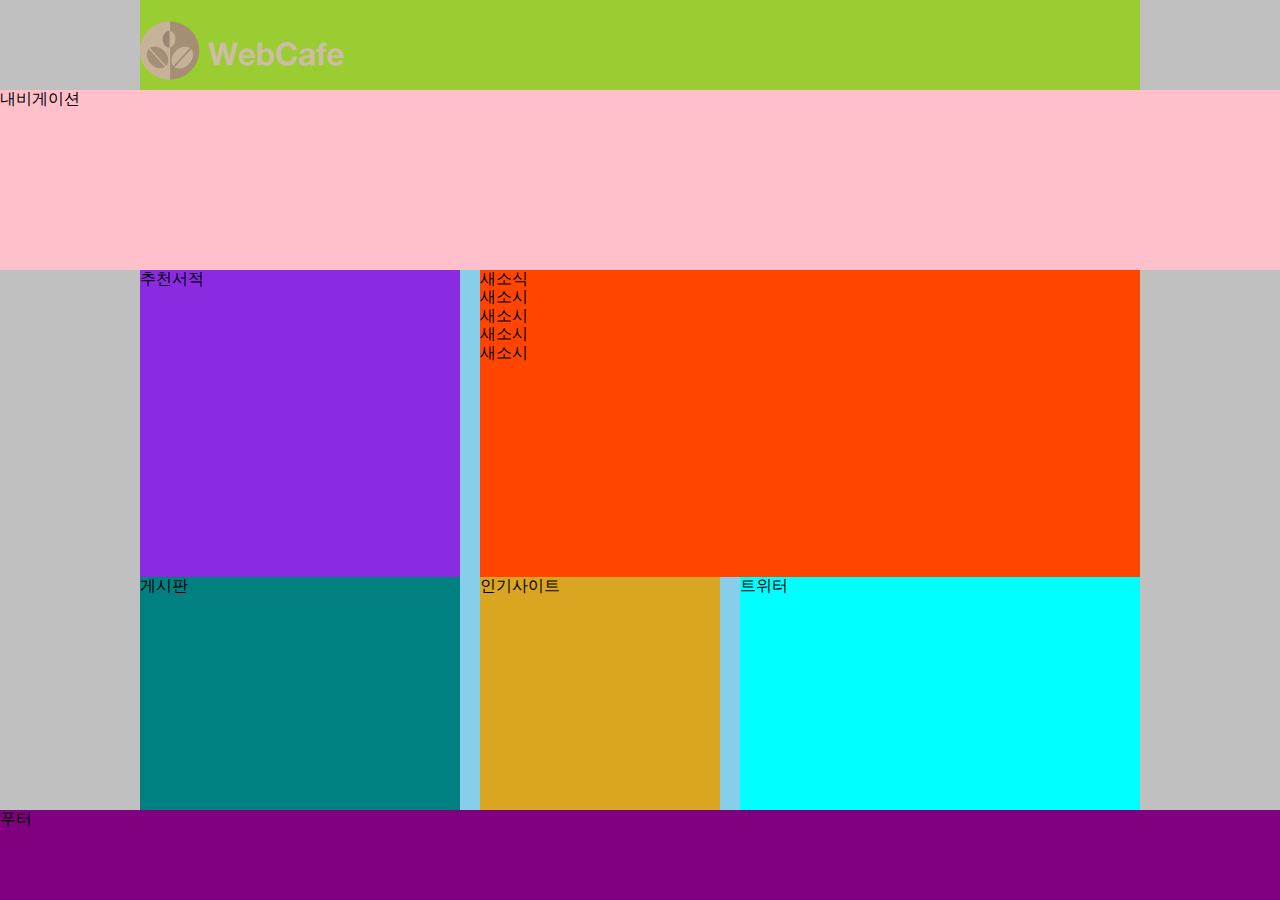
==== index.html @ 6e60da4b "헤더 마크업 완성" ====
<!DOCTYPE html>
<html lang="ko-KR">
<head>
    <meta charset="UTF-8">
    <meta name="viewport" content="width=device-width, initial-scale=1.0">
    <meta http-equiv="X-UA-Compatible" content="ie=edge">
    <title>반응형 웹</title>
    <link rel="stylesheet" href="./css/style.css">
    <!--<link rel="stylesheet" href="./css/float.css">-->
    <!--<link rel="stylesheet" href="./css/grid.css">-->
</head>
<body>
    <div class="container">
        <header class="header">
            <!--<h1 class="logo" style="background-color: aqua">
                <a href="./index.html">
                    <picture>
                        <source srcset="./images/webcafe-logo.png, ./images/webcafe-logo@2x.png 2x">
                            <img src="./images/webcafe-logo.png" alt="">                       
                    </picture>
                </a>
            </h1>-->
            <h1 class="logo"><a href="./index.html"><img src="./images/rwd-logo.png" alt="Web cafe"></a></h1>
            <ul class="member">
                <li><a href="#">로그인</a><span class="bar" aria-hidden="true">|</span></li>
                <li><a href="#">회원가입</a><span class="bar" aria-hidden="true">|</span></li>
                <li><a href="#">커뮤니티</a></li>
            </ul>
            <form action="https://formspree.io/espor529@naver.com" method="POST" class="search">
                <fieldset>
                    <legend>검색</legend>
                    <input type="search" aria-label="검색어" name="search" required placeholder="검색어를 입력하셍.">
                    <button type="submit" class="btn-search">검색</button>
                </fieldset>
            </form>
        </header>
        <nav class="navigation">내비게이션</nav>
        <main class="main">
            <section class="book">추천서적</section>
            <section class="news">새소식<br>새소시<br>새소시<br>새소시<br>새소시</section>
            <section class="board">게시판</section>
            <secton class="favorite">인기사이트</secton>
            <article class="twitter">트위터</article>
        </main>
        <footer class="footer">푸터</footer>
    </div>
</body>
</html>
---- css/style.css ----
@charset "utf-8";
@import url(./normalize.css);

/*All Device*/
.container{
  background-color:silver; display: flex; flex-flow: row wrap;
}
.header, .navigation, .main, .footer{
  width:100%;
}
.header{
  background-color: yellowgreen; height:10vh;
}
.navigation{
  background-color: pink;
  height:20vh;
}
.main{
  background-color: skyblue;
  height:60vh;
  display:flex;
  flex-flow: row wrap;
}
.book, .news, .board, .favorite, .twitter{
  width:100%;
}
.book{
  background-color: blueviolet;
}
.news{
  background-color:orangered;
}
.board{
  background-color: teal;
}
.favorite{
  background-color: goldenrod;
}
.twitter{
  background-color: aqua;
}
.footer{
  background-color: purple;
  height:10vh;
}

/*mobile device*/
@media screen and (max-width:1000px){
  .favorite, .twitter{
    width: 50%;
    order:-1;
  }
}



/*desktop device*/
@media screen and (min-width:1000px){
  .container{
    flex-direction: column;
    align-items: center;
  }
  .header, .main{
    width:1000px;
  }
  .main{
    justify-content: space-between;
  }
  .book{
    width: 320px;
  }
  .news{
    width: 660px;
  }
  .board{
    width:320px;
  }
  .favorite{
    width: 240px;
  }
  .twitter{
    width: 400px;
  }
}
---- css/float.css ----
@charset "utf-8";
@import url(./normalize.css);

/*All Device*/
.container{
  background-color:silver;
}
.header{
  background-color: yellowgreen; height:10vh;
}
.navigation{
  background-color: pink;
  height:20vh;
}
.main{
  background-color: yellow;
  height:60vh;
  overflow: hidden;
}
.book{
  background-color: blueviolet;
}
.news{
  background-color:orangered;
}
.board{
  background-color: teal;
}
.favorite{
  background-color: goldenrod;
}
.twitter{
  background-color: aqua;
}
.footer{
  background-color: purple;
  height:10vh;
}
/*mobile device*/
@media screen and (max-width:1000px){
  .favorite, .twitter{
    width: 50%;
    float:left;
  }
}

/*desktop device*/
@media screen and (min-width:1000px){
  .header, .main{
    width: 1000px;
    margin:0 auto;
  }
  .main > *{
    float: left;
  }
  .book, .board, .twitter{
    margin-right: 20px;
  }
  .book, .board{
    width: 320px;
  }
  .news{
    width: 660px;
  }
  .favorite{
    width: 240px;
    float: right;
  }
  .twitter{
    width: 400px;
  }
}
---- css/grid.css ----
@charset "utf-8";
@import url(./normalize.css);


/*All Device*/
.container{
  background-color:silver;
}
.header{
  background-color:yellowgreen;
  height:10vh;
}
.navigation{
  background-color: pink;
  height:20vh;
}
.main{
  background-color: yellow;
  /*height:60vh;*/
  display: grid;
}
.book{
  background-color: blueviolet;
}
.news{
  background-color:orangered;
}
.board{
  background-color: teal;
}
.favorite{
  background-color: goldenrod;
}
.twitter{
  background-color: aqua;
}
.footer{
  background-color: purple;
  height:10vh;
}

@media screen and (max-width:800px){
  .main{
    /*grid-template-rows: 50px 50px 50px;*/
    grid-auto-rows: minmax(50px,auto);
    grid-template-columns: repeat(2, 50%);
    grid-template-areas: "book book"
                         "board twitter"
                         "favorite ."
                         "news news";
   /* grid-column-gap:20px;*/
  }
  .book{
    /*grid-row-start: 1;
    grid-row-end: 2;*/
    /*grid-column-start: 1;
    grid-column-end: 3;*/
    /*grid-row: 1/2;
    grid-column:1/3;*/
    /*grid-area:1/1/2/3;*/
    grid-area:book;
  }
  .twitter{
    /*grid-row-start: 2;
    grid-row-end: 3;
    grid-column-start: 1;
    grid-column-end: 2;*/
    /*grid-area: 2/1/3/2;*/
    grid-area: twitter;
  }
  .news{
    /*grid-row-start: 3;
    grid-row-end: 4;
    grid-column-start: 2;
    grid-column-end: 3;*/
    /*grid-area: 3/2/4/3;*/
    grid-area: news;
  }
  .board{
    grid-area: board;
  }
  .favorite{
    grid-area: favorite;
  }
}

@media screen and (min-width:800px) and (max-width:1200px){
  .main{
    grid-auto-rows: minmax(50px, auto);
    grid-template-columns: repeat(4, 25%);
    /*grid-column-gap: 20px;*/
  }
  .news{
    grid-area:1/1/2/5;
  }
  .book{
    grid-column: 1/3;
  }
  .favorite{
    grid-area: 2/4/4/5;
  }
  .twitter{
    grid-column: 1/4;
  }
  .board{
    grid-area: 4/2/5/5;
  }
}

@media screen and (min-width:1200px){
  .container{
    max-width:1600px;
    margin:0 auto;
  }
  .main{
    grid-auto-rows: minmax(100px, auto);
    grid-template-columns: repeat(8, 11.187%);
    grid-column-gap:1.5%; 
  }
  .news{
    grid-area: 1/2/2/8;
  }
  .book{
    grid-area:2/1/3/4; /*행/컬럼/행/*/
  }
  .board{
    grid-area:2/5/3/9;
  }
  .favorite{
    grid-area: 3/1/4/4;
  }
  .twitter{
    grid-area: 3/4/4/8;
  }
}
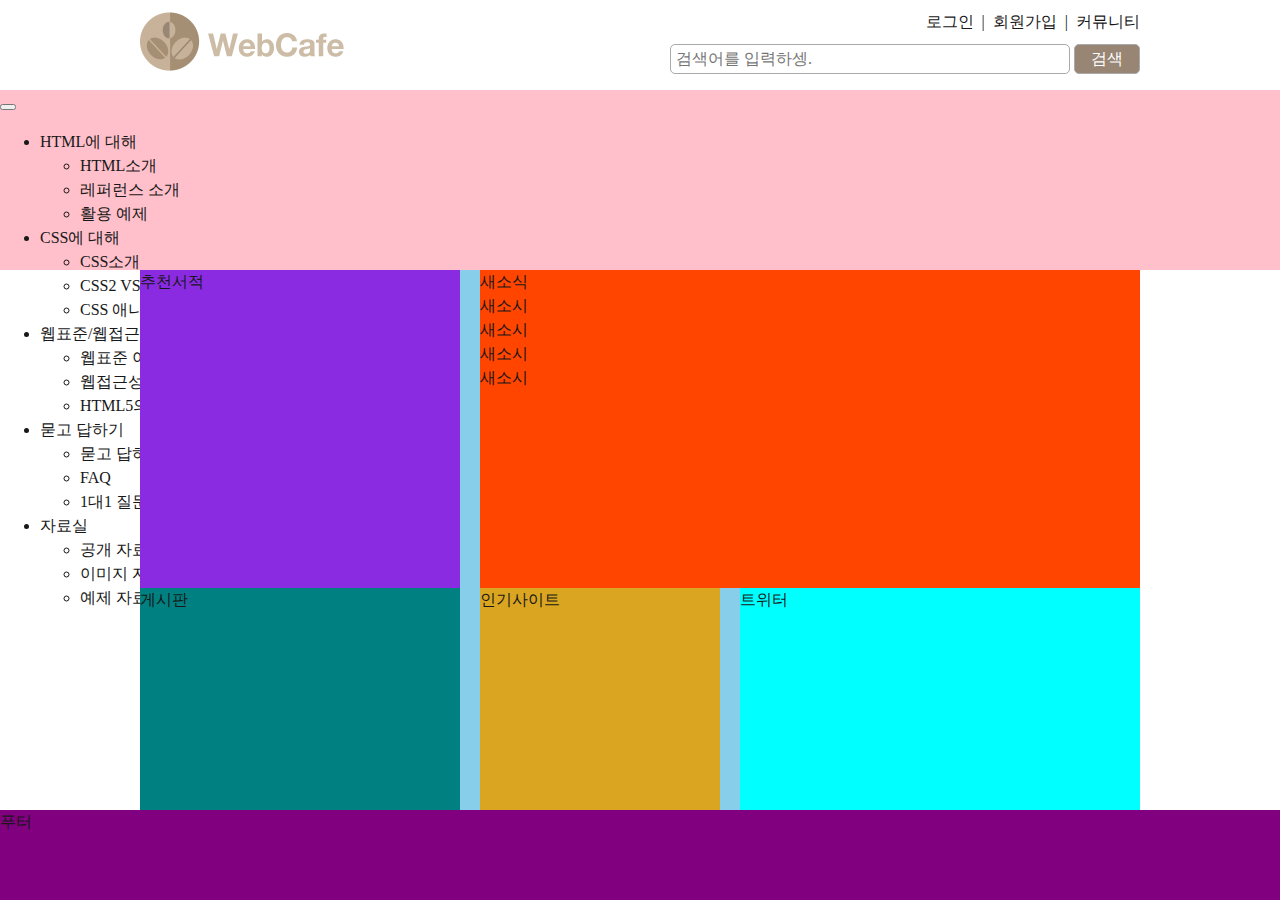
==== commit 001732bf: "내비게이션 마크업 완성" ====
--- a/index.html
+++ b/index.html
@@ -5,9 +5,12 @@
     <meta name="viewport" content="width=device-width, initial-scale=1.0">
     <meta http-equiv="X-UA-Compatible" content="ie=edge">
     <title>반응형 웹</title>
+    <link href='//spoqa.github.io/spoqa-han-sans/css/SpoqaHanSans-kr.css' rel='stylesheet' type='text/css'>
     <link rel="stylesheet" href="./css/style.css">
     <!--<link rel="stylesheet" href="./css/float.css">-->
     <!--<link rel="stylesheet" href="./css/grid.css">-->
+    <script src="./js/jquery.min.js" defer></script>
+    <script src="./js/menu.js" defer></script>
 </head>
 <body>
     <div class="container">
@@ -34,7 +37,56 @@
                 </fieldset>
             </form>
         </header>
-        <nav class="navigation">내비게이션</nav>
+        <nav class="navigation">
+            <h2 class="ally-hidden">메인 메뉴</h2>
+            <button class="btn-menubar" aria-label="메뉴 열기">
+                <span class="menubar menubar-top"></span>
+                <span class="menubar menubar-middle"></span>
+                <span class="menubar menubar-bottom"></span>
+            </button>
+            <ul class="menu">
+                <li class="menu-list">
+                    <a href="#" class="menu-item">HTML에 대해</a>
+                    <ul class="sub-menu">
+                        <li><a href="#">HTML소개</a></li>
+                        <li><a href="#">레퍼런스 소개</a></li>
+                        <li><a href="#">활용 예제</a></li>
+                    </ul>
+                </li>
+                <li class="menu-list">
+                    <a href="#" class="menu-item">CSS에 대해</a>
+                    <ul class="sub-menu">
+                            <li><a href="#">CSS소개</a></li>
+                            <li><a href="#">CSS2 VS CSS3</a></li>
+                            <li><a href="#">CSS 애니메이션</a></li>
+                        </ul>
+                </li>
+                <li class="menu-list">
+                    <a href="#" class="menu-item">웹표준/웹접근성</a>
+                    <ul class="sub-menu">
+                            <li><a href="#">웹표준 이란?</a></li>
+                            <li><a href="#">웹접근성의 개요</a></li>
+                            <li><a href="#">HTML5의 현재와 미래</a></li>
+                         </ul>
+                </li>
+                <li class="menu-list">
+                    <a href="#" class="menu-item">묻고 답하기</a>
+                    <ul class="sub-menu">
+                            <li><a href="#">묻고 답하기</a></li>
+                            <li><a href="#">FAQ</a></li>
+                            <li><a href="#">1대1 질문</a></li>
+                    </ul>
+                 </li>
+                        <li class="menu-list">
+                                <a href="#" class="menu-item">자료실</a>
+                                <ul class="sub-menu">
+                                        <li><a href="#">공개 자료실</a></li>
+                                        <li><a href="#">이미지 자료실</a></li>
+                                        <li><a href="#">예제 자료실</a></li>
+                                    </ul>
+                            </li>
+            </ul>
+        </nav>
         <main class="main">
             <section class="book">추천서적</section>
             <section class="news">새소식<br>새소시<br>새소시<br>새소시<br>새소시</section>
--- a/css/style.css
+++ b/css/style.css
@@ -1,15 +1,99 @@
 @charset "utf-8";
 @import url(./normalize.css);
-
+*, *::before, *::after {
+  box-sizing: border-box;
+  font-family: 'Spoqa Han Sans', 'Sans-serif'; 
+}
+html{
+  font-size: 10px;
+}
+body{
+  font-weight: 300;
+  font-size: 1.6rem;
+  color:#181818;
+  background-color: #fff;
+  line-height: 1.5;
+}
+a{
+  text-decoration: none;
+  color:inherit;
+}
+/*제목초기화*/
+h1, h2, h3, h4, h5, h6{
+  font-size: 1em;
+  font-weight: 300;
+}
+fieldset{
+  border:0;
+  margin: 0;
+  padding: 0;
+}
+/*공통 숨김 콘텐츠*/
+legend, .ally-hidden{
+  background: pink;
+  position: absolute;
+  width: 1px;
+  height: 1px;
+  margin: -1px;
+  overflow: hidden;
+  clip: rect(0,0,0,0);
+  clip-path: polygon(0 0, 0 0, 0 0);/*잘라내는 효과*/
+}
 /*All Device*/
 .container{
-  background-color:silver; display: flex; flex-flow: row wrap;
+   display: flex;
+   flex-flow: row wrap;
 }
 .header, .navigation, .main, .footer{
   width:100%;
 }
+/*공통 헤더*/
 .header{
-  background-color: yellowgreen; height:10vh;
+  display: flex;
+  flex-flow: row wrap;
+  padding-bottom: 1em;
+}
+.logo, .member, .search{
+  width: 100%;
+}
+/*공통 멤버링크*/
+.member{
+  order:-1;
+  margin:0;
+  list-style: none;
+  padding: 0;
+  display: flex;
+  justify-content: flex-end;
+  padding: 2px 0;
+}
+.member a{
+  display: inline-block;
+  padding: 0.5em 0;
+}
+/*공통 검색*/
+.search{
+  order:1;
+}
+input[type="search"], .btn-search{
+  vertical-align: top;
+}
+input[type="search"]{
+  border:1px solid #aaa;
+  border-radius: 5px;
+  padding: 2px 5px;
+  height: 3rem;/*고정된크기*/
+}
+input[type="search"]:focus::-webkit-input-placeholder { /* Chrome/Opera/Safari */
+  color: transparent;
+}
+input[type="search"]:focus::-moz-placeholder { /* Firefox 19+ */
+  color: transparent;
+}
+input[type="search"]:focus:-ms-input-placeholder { /* IE 10+ */
+  color: transparent;
+}
+input[type="search"]:focus:-moz-placeholder { /* Firefox 18- */
+  color: transparent;
 }
 .navigation{
   background-color: pink;
@@ -46,9 +130,55 @@
 
 /*mobile device*/
 @media screen and (max-width:1000px){
-  .favorite, .twitter{
-    width: 50%;
-    order:-1;
+  /*모바일 헤더*/
+  .header{
+    background-color: #38302e;
+  }
+  .logo, .member, .search{
+    padding:0 1.5em;/* 16 * 1.5=24px;*/
+  }
+  /*모바일 멤버*/
+  .member{
+    background-color: #988574;
+    color:#fff;
+  }
+  .member a{
+    margin-left: 1em;
+  }
+  .bar{
+    display: none;
+  }
+  /*모바일 로고*/
+  .logo{
+    margin-top:0.5em;
+    margin-bottom: 0.5em;
+  }
+  /*모바일 검색*/
+  .search fieldset{
+    font-size: 0;
+  }
+  input[type="search"]{
+    width: calc(100% - 4.5rem);
+    font-size: 1.6rem;
+  }
+  .btn-search{
+    width:3rem;
+    height:3rem;
+    font-size: 1rem;
+    padding: 0;
+    border:0;
+    background: transparent;/*배경없앰*/
+    position: relative;
+    margin-left: 1.5rem;
+  }
+  .btn-search::after{
+    content: '';
+    position: absolute;
+    top:0;
+    left: 0;
+    width: 100%;
+    height: 100%;
+    background: url(./images/btn_search.png) no-repeat 0 0 / cover;
   }
 }
 
@@ -63,6 +193,38 @@
   .header, .main{
     width:1000px;
   }
+  /*데스크탑 헤더*/
+  .header{
+    position: relative;
+  }
+  /*데스크탑 멤버링크*/
+  .bar{
+    margin:0 0.5em;
+  }
+  /*데스크탑 로고*/
+  .logo{
+    width: initial;/*기존값으로 돌아가기*/
+    margin:0;
+    position: absolute;
+    top:50%;
+    left:0;
+    transform: translateY(-50%);/*정가운데 배치-이동하면서 배치된다*/
+  }
+  /*데스크탑 검색*/
+  .search{
+    text-align: right;
+  }
+  input[type="search"]{
+    width: 25em;
+  }
+  .btn-search{
+    border: 1px solid #aaa;
+    background: #988574;
+    color:#fff;
+    height: 3rem;
+    padding: 0.15em 1em;
+    border-radius: 5px;
+  }
   .main{
     justify-content: space-between;
   }
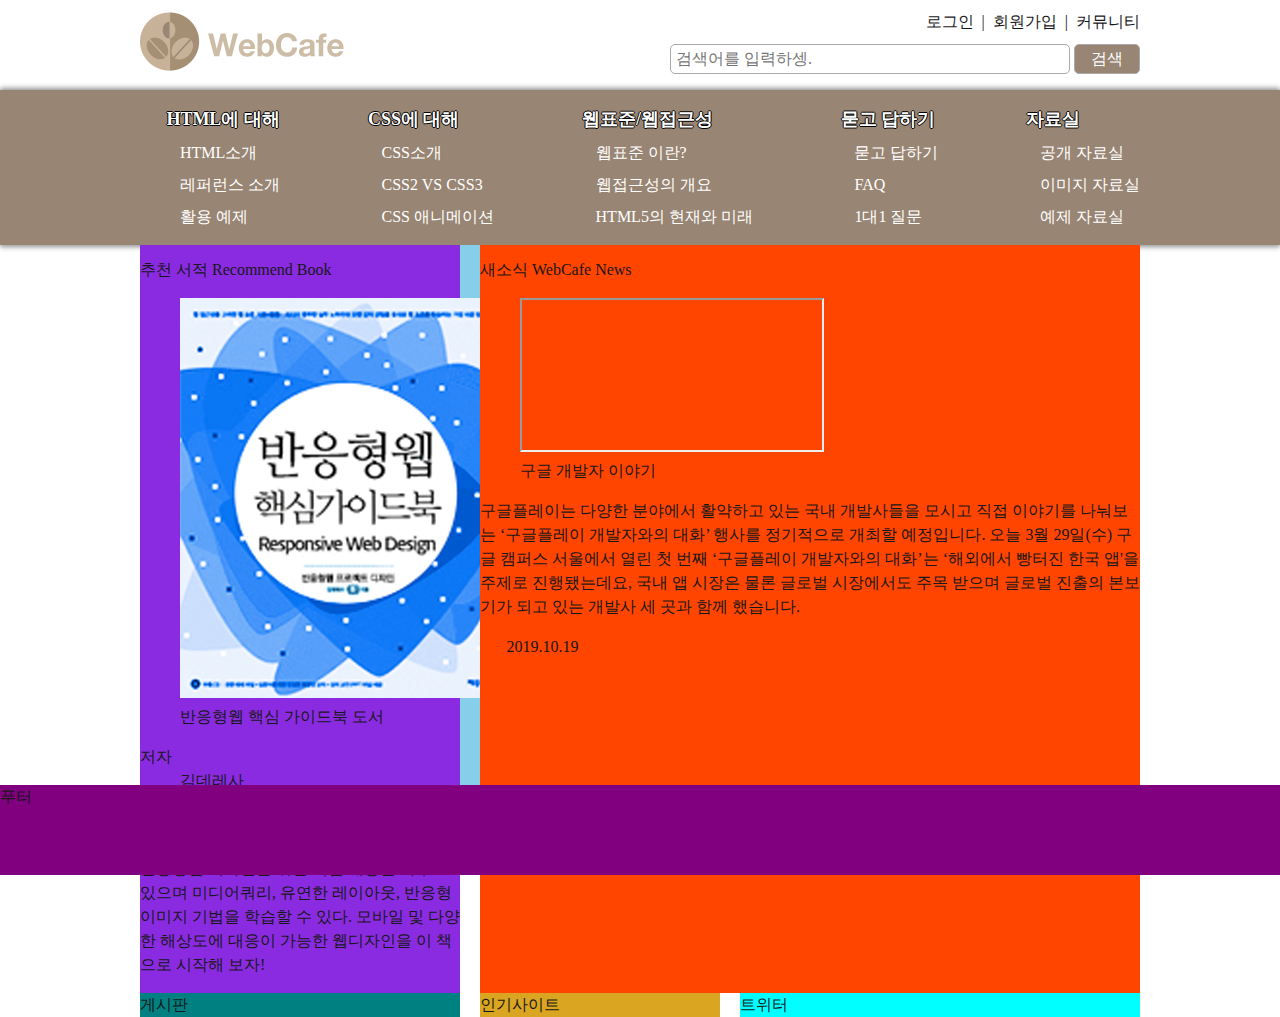
==== commit 52a9ef62: "추천서적 및 새소식 마크업 완성" ====
--- a/index.html
+++ b/index.html
@@ -88,8 +88,73 @@
             </ul>
         </nav>
         <main class="main">
-            <section class="book">추천서적</section>
-            <section class="news">새소식<br>새소시<br>새소시<br>새소시<br>새소시</section>
+            <section class="book">
+                <h2 class="book-heading ir">
+                  추천 서적
+                  <span class="en-block point-color-green">
+                    Recommend Book
+                  </span>
+                </h2>
+                <figure class="book-cover">
+                  <img
+                    class="responsive"
+                    src="images/book_rwd.jpg"
+                    alt=""
+                    aria-labelledby="book-cover-caption"
+                  />
+                  <figcaption id="book-cover-caption">
+                    반응형웹 핵심 가이드북 도서
+                  </figcaption>
+                </figure>
+                <dl class="book-detail">
+                  <dt>저자</dt>
+                  <dd>김데레사</dd>
+                  <dt class="a11y-hidden">평점</dt>
+                  <dd class="book-grade" aria-label="5점 만점에 4점">
+                    <span aria-hidden="true">★★★★☆</span>
+                  </dd>
+                </dl>
+                <p class="book-summary">
+                  반응형웹 디자인을 위한 핵심 내용을 다루고 있으며 미디어쿼리, 유연한
+                  레이아웃, 반응형 이미지 기법을 학습할 수 있다. 모바일 및 다양한
+                  해상도에 대응이 가능한 웹디자인을 이 책으로 시작해 보자!
+                </p>
+              </section>
+              <section class="news">
+                <h2 class="news-heading ir">
+                  새소식 <span class="en-block point-color-yellow">WebCafe News</span>
+                </h2>
+                <figure class="news-video-container">
+                  <!-- <video class="news-video rwd-img" poster="media/poster.jpg" controls>
+                    <source src="media/stories.mp4" type="video/mp4" />
+                    <track
+                      src="media/stories-en.vtt"
+                      kind="captions"
+                      srclang="en"
+                      label="English Caption"
+                    />
+                  </video> -->
+                  <div class="iframe-container">
+                    <iframe
+                      class="iframe-video"
+                      src="https://www.youtube.com/embed/0Jw7OBkkfzo"
+                      allowfullscreen
+                    ></iframe>
+                  </div>
+                  <figcaption class="a11y-hidden">구글 개발자 이야기</figcaption>
+                </figure>
+                <p class="news-summary">
+                  구글플레이는 다양한 분야에서 활약하고 있는 국내 개발사들을 모시고 직접
+                  이야기를 나눠보는 ‘구글플레이 개발자와의 대화’ 행사를 정기적으로
+                  개최할 예정입니다. 오늘 3월 29일(수) 구글 캠퍼스 서울에서 열린 첫 번째
+                  ‘구글플레이 개발자와의 대화’는 ‘해외에서 빵터진 한국 앱'을 주제로
+                  진행됐는데요, 국내 앱 시장은 물론 글로벌 시장에서도 주목 받으며 글로벌
+                  진출의 본보기가 되고 있는 개발사 세 곳과 함께 했습니다.
+                </p>
+                <time class="news-date icon-calendar" datetime="2018-10-19T14:03:23">
+                  2019.10.19
+                </time>
+              </section>
             <section class="board">게시판</section>
             <secton class="favorite">인기사이트</secton>
             <article class="twitter">트위터</article>
--- a/css/style.css
+++ b/css/style.css
@@ -1,5 +1,6 @@
 @charset "utf-8";
 @import url(./normalize.css);
+@import url(./fonts.css);
 *, *::before, *::after {
   box-sizing: border-box;
   font-family: 'Spoqa Han Sans', 'Sans-serif'; 
@@ -95,10 +96,6 @@
 input[type="search"]:focus:-moz-placeholder { /* Firefox 18- */
   color: transparent;
 }
-.navigation{
-  background-color: pink;
-  height:20vh;
-}
 .main{
   background-color: skyblue;
   height:60vh;
@@ -180,6 +177,85 @@
     height: 100%;
     background: url(./images/btn_search.png) no-repeat 0 0 / cover;
   }
+  /*모바일 내비게이션*/
+  .btn-menubar{
+    background: transparent;/*투명*/
+    width: 3rem;
+    height: 3rem;
+    border: 0;
+    padding: 0;
+    position: absolute;
+    right: 1.5em;
+    top:4em;
+    overflow: hidden;/*밖으로 나온 가운데선 사라지게함*/
+    cursor: pointer;
+  }
+  .menubar{
+    background-color: #fff;
+    width: 100%;
+    height: 20%;
+    position: absolute;
+    left: 0;
+    border-radius: 1em;
+    transition: all 0.2s;/*x버튼 부드럽게 보일수있도록 부모한테 효과줌*/
+  }
+  .menubar-top{
+    top:0;
+  }
+  .menubar-middle{
+    top:50%;
+    transform: translateY(-50%);
+  }
+  .menubar-bottom{
+    top:100%;
+    transform: translateY(-100%);
+  }
+  .nav-act .menubar-top{
+    top:50%;
+    transform: translateY(-50%) rotate(45deg);
+    /*중간내려와서 회전시킨다*/
+  }
+  .nav-act .menubar-middle{
+    transform: translate(-100%,-50%);
+  }
+  .nav-act .menubar-bottom{
+    top:50%;
+    transform: translateY(-50%) rotate(-45deg);
+    /*중간내려와서 회전시킨다*/
+  }
+  .menu{
+    color:#fff;
+    background-color: rgba(0,0,0,0.85);/*최신버전*/
+    margin:0;
+    position: fixed;
+    top:0;
+    left: 0;
+    width: 80%;
+    height: 100vh;
+    padding: 2em 1em;
+    list-style: none;
+    transform: translateX(-100%);/*메뉴가 없어지게함*/
+    transition: all 0.2s;/*메뉴가 스르륵 펼쳐짐*/
+  }
+  .nav-act .menu{
+    transform: none;
+  }
+  .menu-list{
+    margin:1em 0;
+  }
+  .menu-item{
+    cursor: pointer;
+  }
+  .sub-menu{
+    padding-left: 3em;
+    display: none;
+  }
+  .menu-act .sub-menu{
+    display: block;/*하위메뉴가 하나씩보임*/
+  }
+  .sub-menu li{
+    margin:0.5em 0;
+  }
 }
 
 
@@ -190,7 +266,7 @@
     flex-direction: column;
     align-items: center;
   }
-  .header, .main{
+  .header, .menu, .main{
     width:1000px;
   }
   /*데스크탑 헤더*/
@@ -225,6 +301,49 @@
     padding: 0.15em 1em;
     border-radius: 5px;
   }
+  /*데스크탑 내비게이션*/
+  .navigation{
+    background-color: #988574;
+    color:#fff;
+    box-shadow: 0 -2px 5px 0 #999, 0 2px 5px 0 #999;
+  }
+  .btn-menubar{
+    display: none;
+  }
+  .menu, .sub-menu{
+    list-style: none;
+  }
+  .menu{
+    margin:0 auto;
+    padding-left: 0;
+    display: flex;
+    justify-content: space-between;
+    /*overflow: hidden; float:left영향줫을때*/
+  }
+  .menu-list{
+    /*float:left; float:left영향줫을때
+    margin-left:60px;*/
+    margin:1em 0 0.5em;
+  }
+  /*float:left를줄때 임의로 여백을주는 효과
+  .menu-list:last-child{
+    margin-left:0;
+  }*/
+  .menu-item{
+    cursor: text;
+    font-weight: 700;
+    font-size: 1.8rem;
+    text-shadow: 1px 0 0 #000, 0 1px 0 #000, -1px 0 0 #000, 0 -1px 0 #000;
+  }
+  .menu-list::before, .menu-item{
+    text-shadow: 1px 0 0 #000, 0 1px 0 #000, -1px 0 0 #000, 0 -1px 0 #000;
+  }
+  .sub-menu{
+    font-weight: 400;
+  }
+  .sub-menu li{
+    margin:0.5em 0;
+  }
   .main{
     justify-content: space-between;
   }
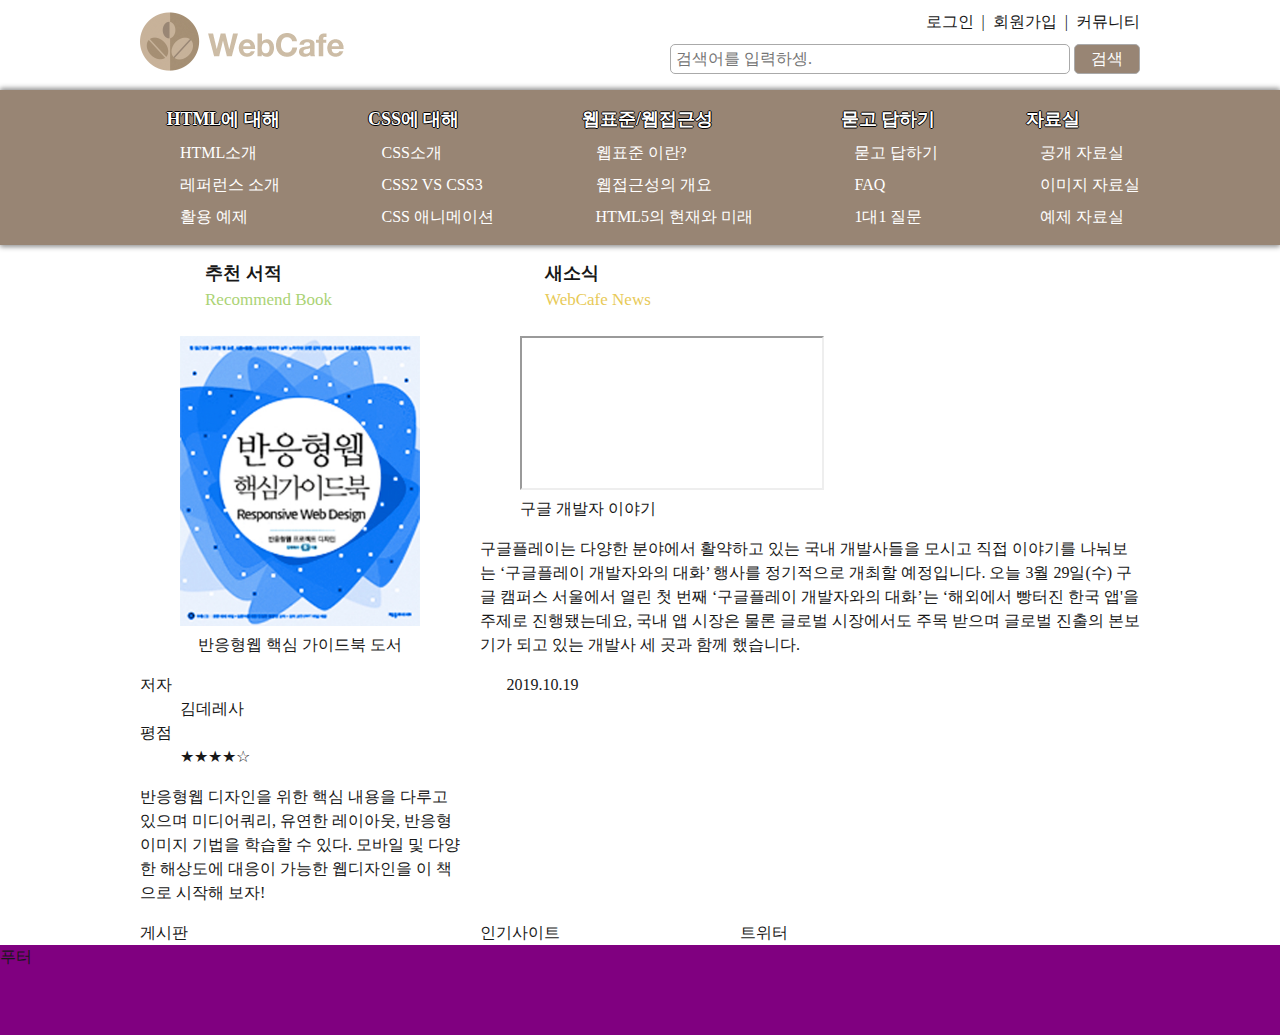
==== commit e8164efe: "반응형 이미지 및 ir기법 적용" ====
--- a/index.html
+++ b/index.html
@@ -89,7 +89,7 @@
         </nav>
         <main class="main">
             <section class="book">
-                <h2 class="book-heading ir">
+                <h2 class="book-heading ir ir-book">
                   추천 서적
                   <span class="en-block point-color-green">
                     Recommend Book
@@ -121,7 +121,7 @@
                 </p>
               </section>
               <section class="news">
-                <h2 class="news-heading ir">
+                <h2 class="news-heading ir ir-news">
                   새소식 <span class="en-block point-color-yellow">WebCafe News</span>
                 </h2>
                 <figure class="news-video-container">
@@ -151,7 +151,7 @@
                   진행됐는데요, 국내 앱 시장은 물론 글로벌 시장에서도 주목 받으며 글로벌
                   진출의 본보기가 되고 있는 개발사 세 곳과 함께 했습니다.
                 </p>
-                <time class="news-date icon-calendar" datetime="2018-10-19T14:03:23">
+                <time class="news-date icon-calendar" datetime="2019-10-19T14:03:23">
                   2019.10.19
                 </time>
               </section>
--- a/css/style.css
+++ b/css/style.css
@@ -40,6 +40,51 @@
   clip: rect(0,0,0,0);
   clip-path: polygon(0 0, 0 0, 0 0);/*잘라내는 효과*/
 }
+/*공통 스타일 모듈*/
+.responsive{
+  max-width:100%;
+  height: auto;
+}
+.en-block{
+  display: block;
+  font-weight: 400;
+  font-size: 1.7rem;
+}
+.ir{
+  background:url(./images/sprite_main.png) no-repeat;
+  padding-left: 65px;
+  min-height: 60px;
+}
+.ir-book{
+  background-position: 0 0;
+}
+.ir-news{
+  background-position: 0 -230px;
+}
+.ir-board{
+  background-position: 0 -115px;
+}
+.ir-favorite{
+  background-position: 0 -345px;
+}
+.ir-twitter{
+  background-position: 0 -460px;
+}
+.point-color-green{
+  color: #abd375;
+}
+.point-color-yellow{
+  color: #e8ca58;
+}
+.point-color-brown{
+  color: #c7b39a;
+}
+.point-color-skyblue{
+  color: #6aaee6;
+}
+.point-color-orange{
+  color: #eea60a;
+}
 /*All Device*/
 .container{
    display: flex;
@@ -96,30 +141,30 @@
 input[type="search"]:focus:-moz-placeholder { /* Firefox 18- */
   color: transparent;
 }
+/*공통 메인*/
 .main{
-  background-color: skyblue;
-  height:60vh;
   display:flex;
   flex-flow: row wrap;
 }
 .book, .news, .board, .favorite, .twitter{
   width:100%;
 }
-.book{
-  background-color: blueviolet;
-}
-.news{
-  background-color:orangered;
-}
-.board{
-  background-color: teal;
-}
-.favorite{
-  background-color: goldenrod;
-}
-.twitter{
-  background-color: aqua;
-}
+.main [class*="-heading"]{
+  /*background: yellow;*/
+  font-weight: 700;
+  font-size: 1.8rem;
+}
+/*공통 추천서적*/
+.book-cover{
+  text-align: center;
+}
+/*공통 새소식*/
+
+/*공통 게시판*/
+
+/*공통 인기사이트*/
+
+/*공통 트위터*/
 .footer{
   background-color: purple;
   height:10vh;
@@ -224,20 +269,24 @@
     /*중간내려와서 회전시킨다*/
   }
   .menu{
+    position: fixed;
+    top:0;
+    left: 0;
+    overflow: hidden;
+    width: 0;
+    list-style: none;
+    transform: translateX(-100%);/*메뉴가 없어지게함*/
+    transition: all 0.2s;/*메뉴가 스르륵 펼쳐짐*/
+    color:transparent;
+  }
+  .nav-act .menu{
+    padding: 2em 1em;
     color:#fff;
     background-color: rgba(0,0,0,0.85);/*최신버전*/
     margin:0;
-    position: fixed;
-    top:0;
-    left: 0;
     width: 80%;
     height: 100vh;
-    padding: 2em 1em;
-    list-style: none;
-    transform: translateX(-100%);/*메뉴가 없어지게함*/
-    transition: all 0.2s;/*메뉴가 스르륵 펼쳐짐*/
-  }
-  .nav-act .menu{
+    padding:0;
     transform: none;
   }
   .menu-list{
@@ -257,9 +306,6 @@
     margin:0.5em 0;
   }
 }
-
-
-
 /*desktop device*/
 @media screen and (min-width:1000px){
   .container{
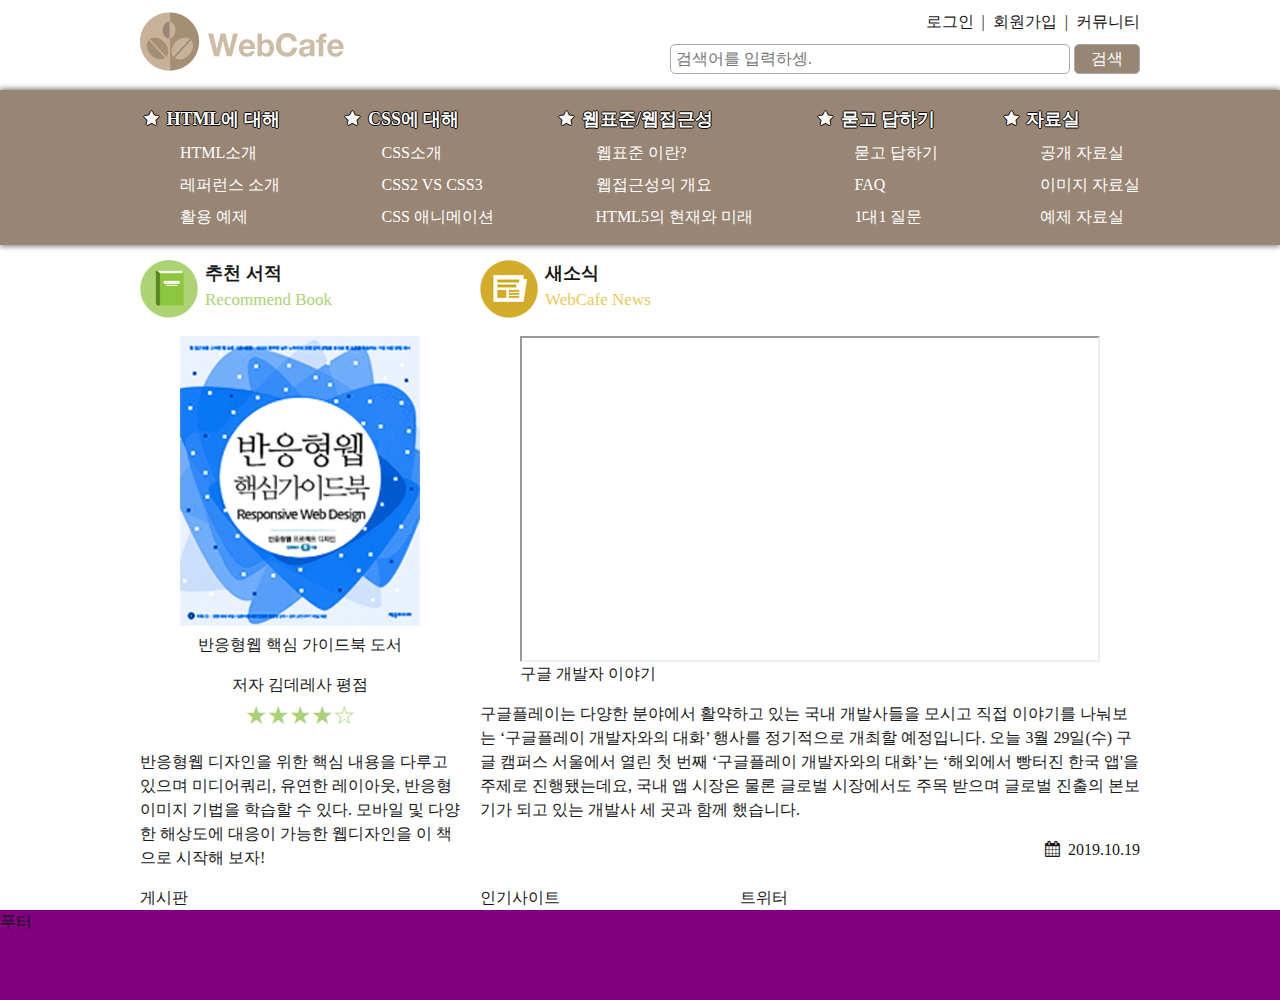
==== commit 8975dab4: "추천서적 및 새소식 상세 디자인 완성" ====
--- a/index.html
+++ b/index.html
@@ -15,14 +15,13 @@
 <body>
     <div class="container">
         <header class="header">
-            <!--<h1 class="logo" style="background-color: aqua">
+            <h1 class="logo">
                 <a href="./index.html">
                     <picture>
-                        <source srcset="./images/webcafe-logo.png, ./images/webcafe-logo@2x.png 2x">
-                            <img src="./images/webcafe-logo.png" alt="">                       
+                        <source srcset="./images/webcafe-logo.png, ./images/webcafe-logo@2x.png 2x">                      
                     </picture>
                 </a>
-            </h1>-->
+            </h1>
             <h1 class="logo"><a href="./index.html"><img src="./images/rwd-logo.png" alt="Web cafe"></a></h1>
             <ul class="member">
                 <li><a href="#">로그인</a><span class="bar" aria-hidden="true">|</span></li>
@@ -110,7 +109,7 @@
                   <dt>저자</dt>
                   <dd>김데레사</dd>
                   <dt class="a11y-hidden">평점</dt>
-                  <dd class="book-grade" aria-label="5점 만점에 4점">
+                  <dd class="point-color-green" aria-label="5점 만점에 4점">
                     <span aria-hidden="true">★★★★☆</span>
                   </dd>
                 </dl>
@@ -125,7 +124,7 @@
                   새소식 <span class="en-block point-color-yellow">WebCafe News</span>
                 </h2>
                 <figure class="news-video-container">
-                  <!-- <video class="news-video rwd-img" poster="media/poster.jpg" controls>
+                   <!--<video class="news-video responsive" poster="media/poster.jpg" controls>
                     <source src="media/stories.mp4" type="video/mp4" />
                     <track
                       src="media/stories-en.vtt"
@@ -134,7 +133,7 @@
                       label="English Caption"
                     />
                   </video> -->
-                  <div class="iframe-container">
+                  <div class="iframe-container video-16-9">
                     <iframe
                       class="iframe-video"
                       src="https://www.youtube.com/embed/0Jw7OBkkfzo"
--- a/css/style.css
+++ b/css/style.css
@@ -85,6 +85,27 @@
 .point-color-orange{
   color: #eea60a;
 }
+.iframe-container{
+  width: 100%;
+  height: 0 !important;
+  position: relative;
+}
+.video-4-3{
+  padding-top: 75%;
+}
+.video-16-9{
+  padding-top: 56.25%;
+}
+.video-21-9{
+  padding-top: 42.857142857142854%;
+}
+.iframe-video{
+  position: absolute;
+  top:0;
+  left:0;
+  width:100%;
+  height: 100%;
+}
 /*All Device*/
 .container{
    display: flex;
@@ -157,9 +178,24 @@
 /*공통 추천서적*/
 .book-cover{
   text-align: center;
+  font-weight: 400;
+}
+.book-detail{
+  text-align: center;
+}
+.book-detail *{
+  margin:0;
+  display:inline;
+}
+.book-detail [aria-label]{
+  display: block;
+  font-size: 2.5rem;
 }
 /*공통 새소식*/
-
+.news-date{
+  display:block;
+  text-align: right;
+}
 /*공통 게시판*/
 
 /*공통 인기사이트*/
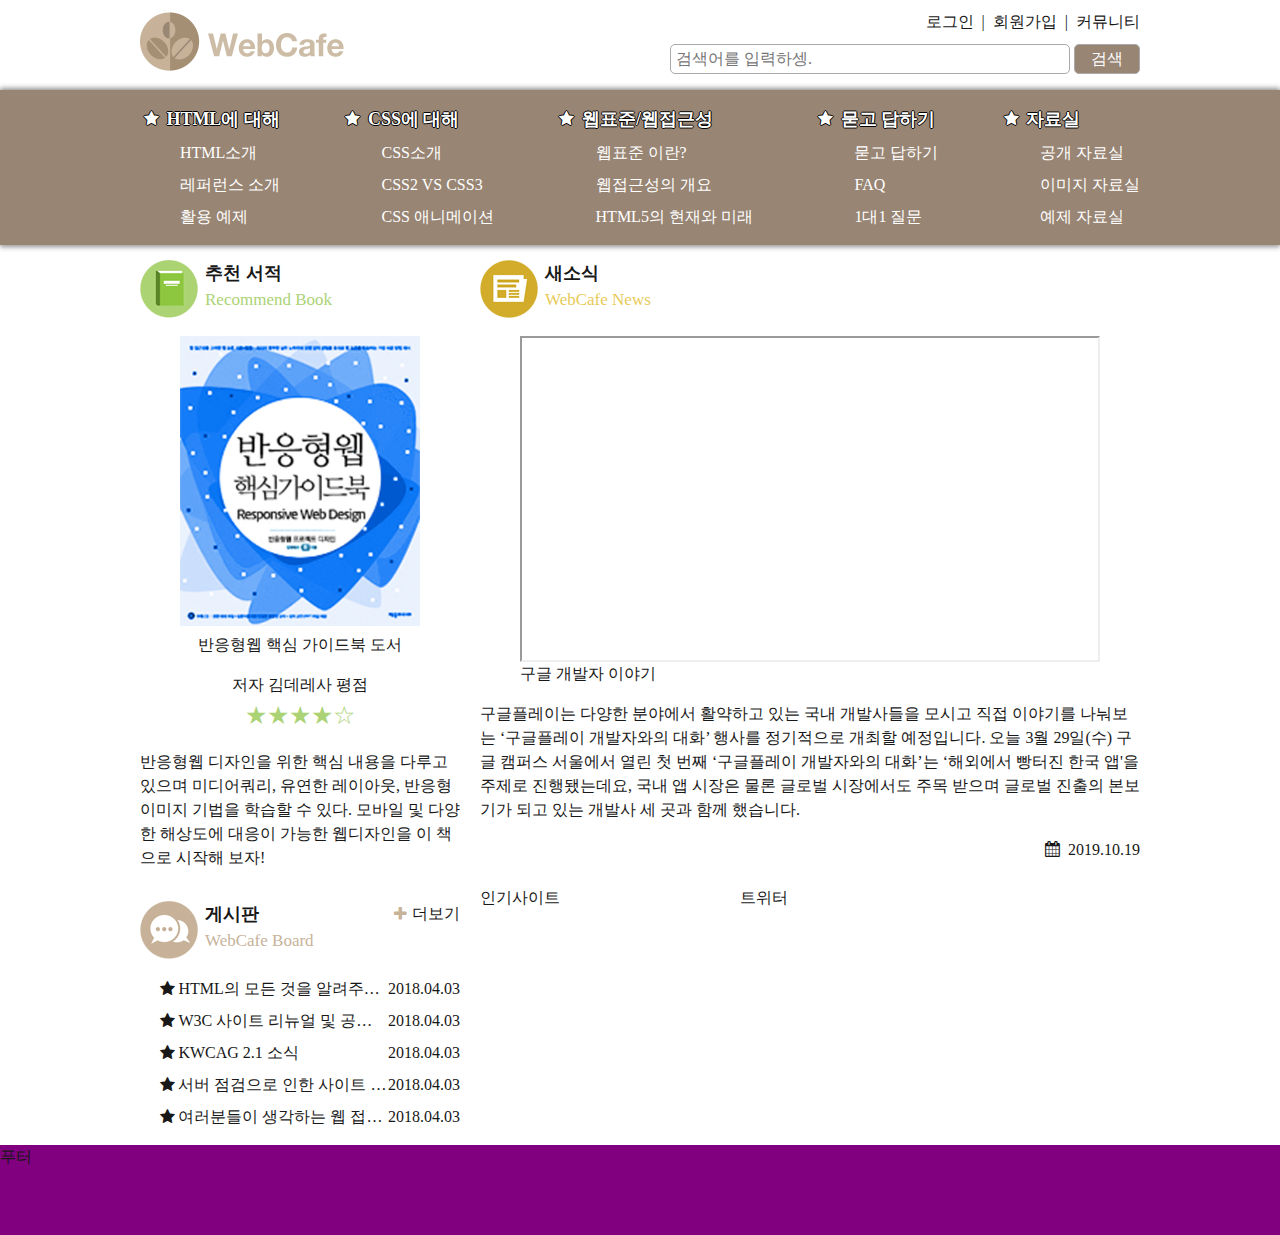
==== commit 11428a61: "게시판 마크업 및 상세 디자인 완성" ====
--- a/index.html
+++ b/index.html
@@ -154,7 +154,39 @@
                   2019.10.19
                 </time>
               </section>
-            <section class="board">게시판</section>
+              <section class="board">
+                <h2 class="board-heading ir ir-board">
+                  <span id="board">게시판</span>
+                  <span class="en-block point-color-brown">WebCafe Board</span>
+                </h2>
+                <ul class="board-list">
+                  <li class="icon-star">
+                    <a href="#">HTML의 모든 것을 알려주마 샘플 활용법</a>
+                    <time datetime="2018-04-04T12:34:12">2018.04.03</time>
+                  </li>
+                  <li class="icon-star">
+                    <a href="#">W3C 사이트 리뉴얼 및 공지사항</a>
+                    <time datetime="2018-04-04T12:34:12">2018.04.03</time>
+                  </li>
+                  <li class="icon-star">
+                    <a href="#">KWCAG 2.1 소식</a>
+                    <time datetime="2018-04-04T12:34:12">2018.04.03</time>
+                  </li>
+                  <li class="icon-star">
+                    <a href="#">서버 점검으로 인한 사이트 이용안내 입니다.</a>
+                    <time datetime="2018-04-04T12:34:12">2018.04.03</time>
+                  </li>
+                  <li class="icon-star">
+                    <a href="#"
+                      >여러분들이 생각하는 웹 접근성에 대해 이야기를 나누어 봅시다.</a
+                    >
+                    <time datetime="2018-04-04T12:34:12">2018.04.03</time>
+                  </li>
+                </ul>
+                <a href="#" class="board-more" aria-labelledby="board"
+                  title="게시판으로 이동"><span class="icon-plus point-color-brown" aria-hidden="true"></span>더보기</a
+                >
+              </section>
             <secton class="favorite">인기사이트</secton>
             <article class="twitter">트위터</article>
         </main>
--- a/css/style.css
+++ b/css/style.css
@@ -197,7 +197,29 @@
   text-align: right;
 }
 /*공통 게시판*/
-
+.board{
+  position: relative;
+}
+.board-list{
+  list-style: none;
+  padding-left: 1em;
+}
+.board-list li{
+  margin-top:0.5em;
+  display: flex;
+  align-items: center;
+}
+.board-list li > :nth-child(1){
+  flex:1 0 0;/*grow shrink basis 넓이에 따라 변함*/
+  white-space: nowrap;
+  overflow: hidden;
+  text-overflow: ellipsis;
+}
+.board-more{
+  position: absolute;
+  top:1em;
+  right:0;
+}
 /*공통 인기사이트*/
 
 /*공통 트위터*/
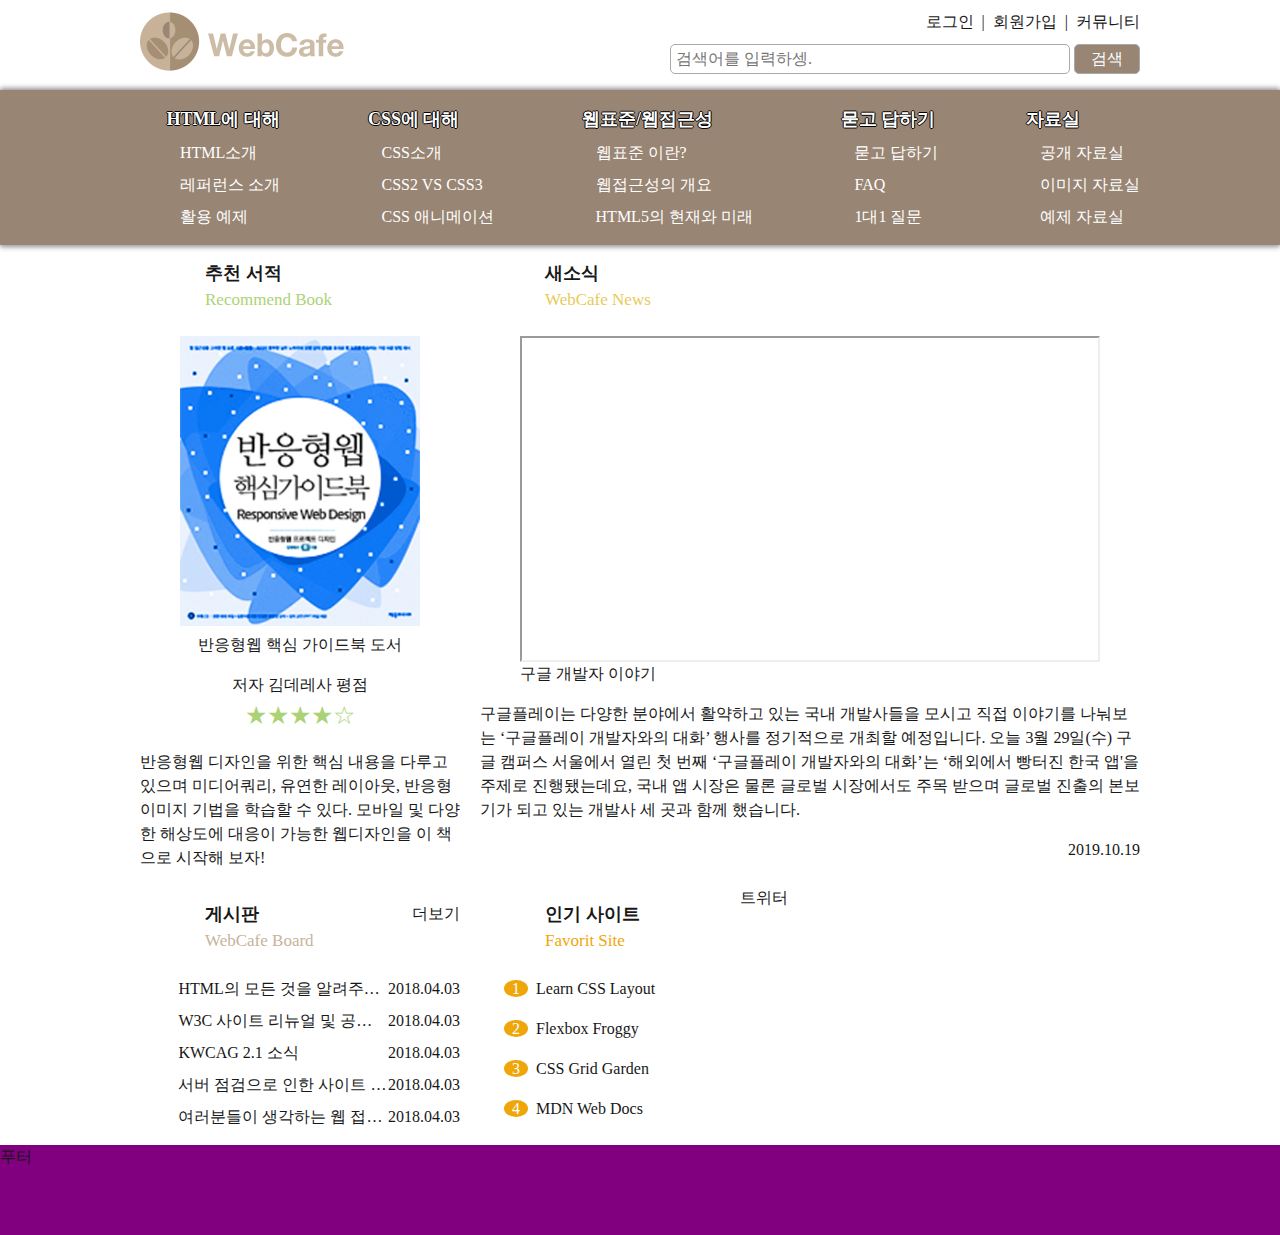
==== commit 97288cb7: "인기사이트 마크업 및 상세디자인 완성" ====
--- a/index.html
+++ b/index.html
@@ -1,130 +1,127 @@
 <!DOCTYPE html>
 <html lang="ko-KR">
+
 <head>
-    <meta charset="UTF-8">
-    <meta name="viewport" content="width=device-width, initial-scale=1.0">
-    <meta http-equiv="X-UA-Compatible" content="ie=edge">
-    <title>반응형 웹</title>
-    <link href='//spoqa.github.io/spoqa-han-sans/css/SpoqaHanSans-kr.css' rel='stylesheet' type='text/css'>
-    <link rel="stylesheet" href="./css/style.css">
-    <!--<link rel="stylesheet" href="./css/float.css">-->
-    <!--<link rel="stylesheet" href="./css/grid.css">-->
-    <script src="./js/jquery.min.js" defer></script>
-    <script src="./js/menu.js" defer></script>
+  <meta charset="UTF-8">
+  <meta name="viewport" content="width=device-width, initial-scale=1.0">
+  <meta http-equiv="X-UA-Compatible" content="ie=edge">
+  <title>반응형 웹</title>
+  <link href='//spoqa.github.io/spoqa-han-sans/css/SpoqaHanSans-kr.css' rel='stylesheet' type='text/css'>
+  <link rel="stylesheet" href="./css/style.css">
+  <!--<link rel="stylesheet" href="./css/float.css">-->
+  <!--<link rel="stylesheet" href="./css/grid.css">-->
+  <script src="./js/jquery.min.js" defer></script>
+  <script src="./js/menu.js" defer></script>
 </head>
+
 <body>
-    <div class="container">
-        <header class="header">
-            <h1 class="logo">
-                <a href="./index.html">
-                    <picture>
-                        <source srcset="./images/webcafe-logo.png, ./images/webcafe-logo@2x.png 2x">                      
-                    </picture>
-                </a>
-            </h1>
-            <h1 class="logo"><a href="./index.html"><img src="./images/rwd-logo.png" alt="Web cafe"></a></h1>
-            <ul class="member">
-                <li><a href="#">로그인</a><span class="bar" aria-hidden="true">|</span></li>
-                <li><a href="#">회원가입</a><span class="bar" aria-hidden="true">|</span></li>
-                <li><a href="#">커뮤니티</a></li>
-            </ul>
-            <form action="https://formspree.io/espor529@naver.com" method="POST" class="search">
-                <fieldset>
-                    <legend>검색</legend>
-                    <input type="search" aria-label="검색어" name="search" required placeholder="검색어를 입력하셍.">
-                    <button type="submit" class="btn-search">검색</button>
-                </fieldset>
-            </form>
-        </header>
-        <nav class="navigation">
-            <h2 class="ally-hidden">메인 메뉴</h2>
-            <button class="btn-menubar" aria-label="메뉴 열기">
-                <span class="menubar menubar-top"></span>
-                <span class="menubar menubar-middle"></span>
-                <span class="menubar menubar-bottom"></span>
-            </button>
-            <ul class="menu">
-                <li class="menu-list">
-                    <a href="#" class="menu-item">HTML에 대해</a>
-                    <ul class="sub-menu">
-                        <li><a href="#">HTML소개</a></li>
-                        <li><a href="#">레퍼런스 소개</a></li>
-                        <li><a href="#">활용 예제</a></li>
-                    </ul>
-                </li>
-                <li class="menu-list">
-                    <a href="#" class="menu-item">CSS에 대해</a>
-                    <ul class="sub-menu">
-                            <li><a href="#">CSS소개</a></li>
-                            <li><a href="#">CSS2 VS CSS3</a></li>
-                            <li><a href="#">CSS 애니메이션</a></li>
-                        </ul>
-                </li>
-                <li class="menu-list">
-                    <a href="#" class="menu-item">웹표준/웹접근성</a>
-                    <ul class="sub-menu">
-                            <li><a href="#">웹표준 이란?</a></li>
-                            <li><a href="#">웹접근성의 개요</a></li>
-                            <li><a href="#">HTML5의 현재와 미래</a></li>
-                         </ul>
-                </li>
-                <li class="menu-list">
-                    <a href="#" class="menu-item">묻고 답하기</a>
-                    <ul class="sub-menu">
-                            <li><a href="#">묻고 답하기</a></li>
-                            <li><a href="#">FAQ</a></li>
-                            <li><a href="#">1대1 질문</a></li>
-                    </ul>
-                 </li>
-                        <li class="menu-list">
-                                <a href="#" class="menu-item">자료실</a>
-                                <ul class="sub-menu">
-                                        <li><a href="#">공개 자료실</a></li>
-                                        <li><a href="#">이미지 자료실</a></li>
-                                        <li><a href="#">예제 자료실</a></li>
-                                    </ul>
-                            </li>
-            </ul>
-        </nav>
-        <main class="main">
-            <section class="book">
-                <h2 class="book-heading ir ir-book">
-                  추천 서적
-                  <span class="en-block point-color-green">
-                    Recommend Book
-                  </span>
-                </h2>
-                <figure class="book-cover">
-                  <img
-                    class="responsive"
-                    src="images/book_rwd.jpg"
-                    alt=""
-                    aria-labelledby="book-cover-caption"
-                  />
-                  <figcaption id="book-cover-caption">
-                    반응형웹 핵심 가이드북 도서
-                  </figcaption>
-                </figure>
-                <dl class="book-detail">
-                  <dt>저자</dt>
-                  <dd>김데레사</dd>
-                  <dt class="a11y-hidden">평점</dt>
-                  <dd class="point-color-green" aria-label="5점 만점에 4점">
-                    <span aria-hidden="true">★★★★☆</span>
-                  </dd>
-                </dl>
-                <p class="book-summary">
-                  반응형웹 디자인을 위한 핵심 내용을 다루고 있으며 미디어쿼리, 유연한
-                  레이아웃, 반응형 이미지 기법을 학습할 수 있다. 모바일 및 다양한
-                  해상도에 대응이 가능한 웹디자인을 이 책으로 시작해 보자!
-                </p>
-              </section>
-              <section class="news">
-                <h2 class="news-heading ir ir-news">
-                  새소식 <span class="en-block point-color-yellow">WebCafe News</span>
-                </h2>
-                <figure class="news-video-container">
-                   <!--<video class="news-video responsive" poster="media/poster.jpg" controls>
+  <div class="container">
+    <header class="header">
+      <h1 class="logo">
+        <a href="./index.html">
+          <picture>
+            <source srcset="./images/webcafe-logo.png, ./images/webcafe-logo@2x.png 2x">
+          </picture>
+        </a>
+      </h1>
+      <h1 class="logo"><a href="./index.html"><img src="./images/rwd-logo.png" alt="Web cafe"></a></h1>
+      <ul class="member">
+        <li><a href="#">로그인</a><span class="bar" aria-hidden="true">|</span></li>
+        <li><a href="#">회원가입</a><span class="bar" aria-hidden="true">|</span></li>
+        <li><a href="#">커뮤니티</a></li>
+      </ul>
+      <form action="https://formspree.io/espor529@naver.com" method="POST" class="search">
+        <fieldset>
+          <legend>검색</legend>
+          <input type="search" aria-label="검색어" name="search" required placeholder="검색어를 입력하셍.">
+          <button type="submit" class="btn-search">검색</button>
+        </fieldset>
+      </form>
+    </header>
+    <nav class="navigation">
+      <h2 class="ally-hidden">메인 메뉴</h2>
+      <button class="btn-menubar" aria-label="메뉴 열기">
+        <span class="menubar menubar-top"></span>
+        <span class="menubar menubar-middle"></span>
+        <span class="menubar menubar-bottom"></span>
+      </button>
+      <ul class="menu">
+        <li class="menu-list">
+          <a href="#" class="menu-item">HTML에 대해</a>
+          <ul class="sub-menu">
+            <li><a href="#">HTML소개</a></li>
+            <li><a href="#">레퍼런스 소개</a></li>
+            <li><a href="#">활용 예제</a></li>
+          </ul>
+        </li>
+        <li class="menu-list">
+          <a href="#" class="menu-item">CSS에 대해</a>
+          <ul class="sub-menu">
+            <li><a href="#">CSS소개</a></li>
+            <li><a href="#">CSS2 VS CSS3</a></li>
+            <li><a href="#">CSS 애니메이션</a></li>
+          </ul>
+        </li>
+        <li class="menu-list">
+          <a href="#" class="menu-item">웹표준/웹접근성</a>
+          <ul class="sub-menu">
+            <li><a href="#">웹표준 이란?</a></li>
+            <li><a href="#">웹접근성의 개요</a></li>
+            <li><a href="#">HTML5의 현재와 미래</a></li>
+          </ul>
+        </li>
+        <li class="menu-list">
+          <a href="#" class="menu-item">묻고 답하기</a>
+          <ul class="sub-menu">
+            <li><a href="#">묻고 답하기</a></li>
+            <li><a href="#">FAQ</a></li>
+            <li><a href="#">1대1 질문</a></li>
+          </ul>
+        </li>
+        <li class="menu-list">
+          <a href="#" class="menu-item">자료실</a>
+          <ul class="sub-menu">
+            <li><a href="#">공개 자료실</a></li>
+            <li><a href="#">이미지 자료실</a></li>
+            <li><a href="#">예제 자료실</a></li>
+          </ul>
+        </li>
+      </ul>
+    </nav>
+    <main class="main">
+      <section class="book">
+        <h2 class="book-heading ir ir-book">
+          추천 서적
+          <span class="en-block point-color-green">
+            Recommend Book
+          </span>
+        </h2>
+        <figure class="book-cover">
+          <img class="responsive" src="images/book_rwd.jpg" alt="" aria-labelledby="book-cover-caption" />
+          <figcaption id="book-cover-caption">
+            반응형웹 핵심 가이드북 도서
+          </figcaption>
+        </figure>
+        <dl class="book-detail">
+          <dt>저자</dt>
+          <dd>김데레사</dd>
+          <dt class="a11y-hidden">평점</dt>
+          <dd class="point-color-green" aria-label="5점 만점에 4점">
+            <span aria-hidden="true">★★★★☆</span>
+          </dd>
+        </dl>
+        <p class="book-summary">
+          반응형웹 디자인을 위한 핵심 내용을 다루고 있으며 미디어쿼리, 유연한
+          레이아웃, 반응형 이미지 기법을 학습할 수 있다. 모바일 및 다양한
+          해상도에 대응이 가능한 웹디자인을 이 책으로 시작해 보자!
+        </p>
+      </section>
+      <section class="news">
+        <h2 class="news-heading ir ir-news">
+          새소식 <span class="en-block point-color-yellow">WebCafe News</span>
+        </h2>
+        <figure class="news-video-container">
+          <!--<video class="news-video responsive" poster="media/poster.jpg" controls>
                     <source src="media/stories.mp4" type="video/mp4" />
                     <track
                       src="media/stories-en.vtt"
@@ -133,64 +130,68 @@
                       label="English Caption"
                     />
                   </video> -->
-                  <div class="iframe-container video-16-9">
-                    <iframe
-                      class="iframe-video"
-                      src="https://www.youtube.com/embed/0Jw7OBkkfzo"
-                      allowfullscreen
-                    ></iframe>
-                  </div>
-                  <figcaption class="a11y-hidden">구글 개발자 이야기</figcaption>
-                </figure>
-                <p class="news-summary">
-                  구글플레이는 다양한 분야에서 활약하고 있는 국내 개발사들을 모시고 직접
-                  이야기를 나눠보는 ‘구글플레이 개발자와의 대화’ 행사를 정기적으로
-                  개최할 예정입니다. 오늘 3월 29일(수) 구글 캠퍼스 서울에서 열린 첫 번째
-                  ‘구글플레이 개발자와의 대화’는 ‘해외에서 빵터진 한국 앱'을 주제로
-                  진행됐는데요, 국내 앱 시장은 물론 글로벌 시장에서도 주목 받으며 글로벌
-                  진출의 본보기가 되고 있는 개발사 세 곳과 함께 했습니다.
-                </p>
-                <time class="news-date icon-calendar" datetime="2019-10-19T14:03:23">
-                  2019.10.19
-                </time>
-              </section>
-              <section class="board">
-                <h2 class="board-heading ir ir-board">
-                  <span id="board">게시판</span>
-                  <span class="en-block point-color-brown">WebCafe Board</span>
-                </h2>
-                <ul class="board-list">
-                  <li class="icon-star">
-                    <a href="#">HTML의 모든 것을 알려주마 샘플 활용법</a>
-                    <time datetime="2018-04-04T12:34:12">2018.04.03</time>
-                  </li>
-                  <li class="icon-star">
-                    <a href="#">W3C 사이트 리뉴얼 및 공지사항</a>
-                    <time datetime="2018-04-04T12:34:12">2018.04.03</time>
-                  </li>
-                  <li class="icon-star">
-                    <a href="#">KWCAG 2.1 소식</a>
-                    <time datetime="2018-04-04T12:34:12">2018.04.03</time>
-                  </li>
-                  <li class="icon-star">
-                    <a href="#">서버 점검으로 인한 사이트 이용안내 입니다.</a>
-                    <time datetime="2018-04-04T12:34:12">2018.04.03</time>
-                  </li>
-                  <li class="icon-star">
-                    <a href="#"
-                      >여러분들이 생각하는 웹 접근성에 대해 이야기를 나누어 봅시다.</a
-                    >
-                    <time datetime="2018-04-04T12:34:12">2018.04.03</time>
-                  </li>
-                </ul>
-                <a href="#" class="board-more" aria-labelledby="board"
-                  title="게시판으로 이동"><span class="icon-plus point-color-brown" aria-hidden="true"></span>더보기</a
-                >
-              </section>
-            <secton class="favorite">인기사이트</secton>
-            <article class="twitter">트위터</article>
-        </main>
-        <footer class="footer">푸터</footer>
-    </div>
+          <div class="iframe-container video-16-9">
+            <iframe class="iframe-video" src="https://www.youtube.com/embed/0Jw7OBkkfzo" allowfullscreen></iframe>
+          </div>
+          <figcaption class="a11y-hidden">구글 개발자 이야기</figcaption>
+        </figure>
+        <p class="news-summary">
+          구글플레이는 다양한 분야에서 활약하고 있는 국내 개발사들을 모시고 직접
+          이야기를 나눠보는 ‘구글플레이 개발자와의 대화’ 행사를 정기적으로
+          개최할 예정입니다. 오늘 3월 29일(수) 구글 캠퍼스 서울에서 열린 첫 번째
+          ‘구글플레이 개발자와의 대화’는 ‘해외에서 빵터진 한국 앱'을 주제로
+          진행됐는데요, 국내 앱 시장은 물론 글로벌 시장에서도 주목 받으며 글로벌
+          진출의 본보기가 되고 있는 개발사 세 곳과 함께 했습니다.
+        </p>
+        <time class="news-date icon-calendar" datetime="2019-10-19T14:03:23">
+          2019.10.19
+        </time>
+      </section>
+      <section class="board">
+        <h2 class="board-heading ir ir-board">
+          <span id="board">게시판</span>
+          <span class="en-block point-color-brown">WebCafe Board</span>
+        </h2>
+        <ul class="board-list">
+          <li class="icon-star">
+            <a href="#">HTML의 모든 것을 알려주마 샘플 활용법</a>
+            <time datetime="2018-04-04T12:34:12">2018.04.03</time>
+          </li>
+          <li class="icon-star">
+            <a href="#">W3C 사이트 리뉴얼 및 공지사항</a>
+            <time datetime="2018-04-04T12:34:12">2018.04.03</time>
+          </li>
+          <li class="icon-star">
+            <a href="#">KWCAG 2.1 소식</a>
+            <time datetime="2018-04-04T12:34:12">2018.04.03</time>
+          </li>
+          <li class="icon-star">
+            <a href="#">서버 점검으로 인한 사이트 이용안내 입니다.</a>
+            <time datetime="2018-04-04T12:34:12">2018.04.03</time>
+          </li>
+          <li class="icon-star">
+            <a href="#">여러분들이 생각하는 웹 접근성에 대해 이야기를 나누어 봅시다.</a>
+            <time datetime="2018-04-04T12:34:12">2018.04.03</time>
+          </li>
+        </ul>
+        <a href="#" class="board-more" aria-labelledby="board" title="게시판으로 이동"><span
+            class="icon-plus point-color-brown" aria-hidden="true"></span>더보기</a>
+      </section>
+      <secton class="favorite">
+        <h2 class="favorite-heading ir ir-favorite">
+          인기 사이트<span class="en-block point-color-orange">Favorit Site</span>
+        </h2>
+        <ol class="favorite-list">
+          <li><a href="http://ko.learnlayout.com/" target="_blank" title="새창으로 열립니다.">Learn CSS Layout<span class="icon-link-ext" aria-hidden="true"></span></a></li>
+          <li><a href="http://flexboxfroggy.com/" target="_blank" title="새창으로 열립니다.">Flexbox Froggy<span class="icon-link-ext" aria-hidden="true"></span></a></li>
+          <li><a href="http://cssgridgarden.com/" target="_blank" title="새창으로 열립니다.">CSS Grid Garden<span class="icon-link-ext" aria-hidden="true"></span></a></li>
+          <li><a href="https://developer.mozilla.org/ko/" target="_blank" title="새창으로 열립니다.">MDN Web Docs<span class="icon-link-ext" aria-hidden="true"></span></a></li>
+        </ol>
+      </secton>
+      <article class="twitter">트위터</article>
+    </main>
+    <footer class="footer">푸터</footer>
+  </div>
 </body>
+
 </html>--- a/css/style.css
+++ b/css/style.css
@@ -221,6 +221,45 @@
   right:0;
 }
 /*공통 인기사이트*/
+.favorite-list{
+  list-style-type: none;
+  counter-reset: 0;
+  padding-left: 1.5em;
+}
+.favorite-list li{
+  counter-increment: number;
+  margin-top:1em;
+}
+.favorite-list li::before{
+  content:counter(number);
+  background: #eea60a;
+  color:#fff;
+  padding: 0 0.5em;
+  border-radius: 50%;
+  margin-right: 0.5em;
+}
+/*.favorite-list li:nth-child(1)::before{
+  content:"1";
+}
+.favorite-list li:nth-child(2)::before{
+  content:"2";
+}
+.favorite-list li:nth-child(3)::before{
+  content:"3";
+}
+.favorite-list li:nth-child(4)::before{
+  content:"4";
+}
+
+.favorite-list li:nth-child(1)::before,
+.favorite-list li:nth-child(2)::before,
+.favorite-list li:nth-child(3)::before,
+.favorite-list li:nth-child(4)::before{
+  background: #eea60a;
+  color:#fff;
+  padding: 0 0.5em;
+  border-radius: 50%;
+}*/
 
 /*공통 트위터*/
 .footer{
